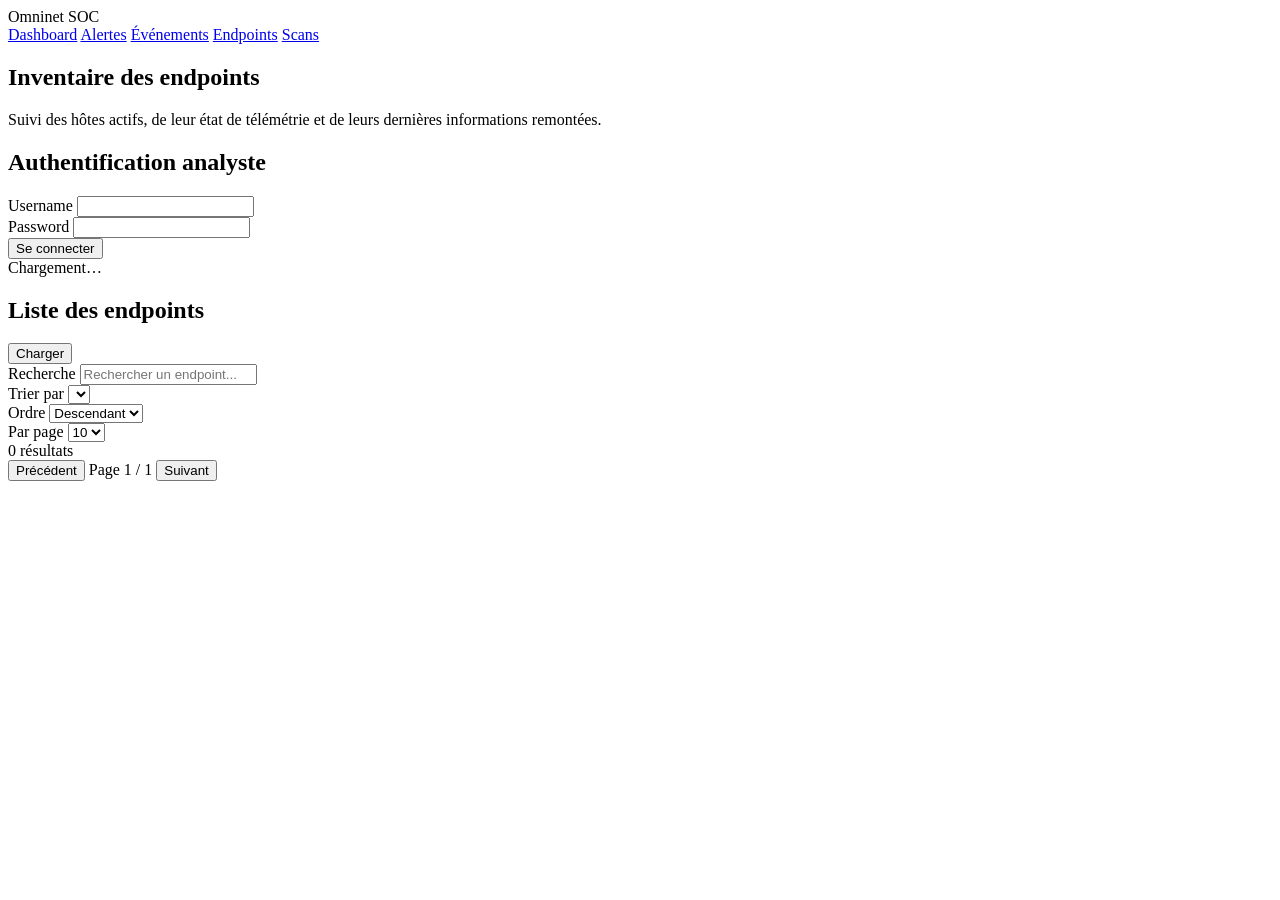
==== product/frontend/endpoints.html @ 7bad6ff0 "MVP Omninet SOC: backend FastAPI + UI + Docker lab - Backend: 11 modules (auth, events, alerts, audi" ====
<!doctype html>
<html lang="fr">
  <head>
    <meta charset="UTF-8" />
    <meta name="viewport" content="width=device-width, initial-scale=1.0" />
    <title>Omninet SOC - Endpoints</title>
    <link rel="stylesheet" href="/ui/assets/styles.css" />
  </head>
  <body data-page="endpoints">
    <header class="topbar">
      <div class="topbar-brand">Omninet SOC</div>
      <nav class="topbar-nav" aria-label="Navigation principale">
        <a href="/ui" data-nav="dashboard">Dashboard</a>
        <a href="/ui/alerts" data-nav="alerts">Alertes</a>
        <a href="/ui/events" data-nav="events">Événements</a>
        <a href="/ui/endpoints" data-nav="endpoints">Endpoints</a>
        <a href="/ui/scans" data-nav="scans">Scans</a>
      </nav>
    </header>

    <main class="layout">
      <section class="hero card">
        <h1>Inventaire des endpoints</h1>
        <p>Suivi des hôtes actifs, de leur état de télémétrie et de leurs dernières informations remontées.</p>
      </section>

      <section class="card">
        <h2>Authentification analyste</h2>
        <form id="login-form" class="form-grid">
          <div class="field">
            <label for="username">Username</label>
            <input id="username" name="username" type="text" autocomplete="username" required />
          </div>
          <div class="field">
            <label for="password">Password</label>
            <input id="password" name="password" type="password" autocomplete="current-password" required />
          </div>
          <button type="submit" class="btn-primary">Se connecter</button>
        </form>
        <div id="status" class="status" role="status" aria-live="polite"></div>
        <div id="loading-indicator" class="loading hidden" role="status" aria-live="polite">Chargement…</div>
      </section>

      <section class="card">
        <div class="section-head">
          <h2>Liste des endpoints</h2>
          <button id="load-data" type="button" class="btn-secondary">Charger</button>
        </div>
        <div class="filters">
          <div class="field-inline">
            <label for="search-input">Recherche</label>
            <input id="search-input" type="text" class="search-input" placeholder="Rechercher un endpoint..." />
          </div>
          <div class="field-inline">
            <label for="sort-column">Trier par</label>
            <select id="sort-column"></select>
          </div>
          <div class="field-inline">
            <label for="sort-direction">Ordre</label>
            <select id="sort-direction">
              <option value="desc">Descendant</option>
              <option value="asc">Ascendant</option>
            </select>
          </div>
          <div class="field-inline">
            <label for="page-size">Par page</label>
            <select id="page-size">
              <option value="10">10</option>
              <option value="25">25</option>
              <option value="50">50</option>
            </select>
          </div>
        </div>
        <div class="section-head">
          <div id="results-count" class="status" role="status" aria-live="polite">0 résultats</div>
          <div class="filters">
            <button id="prev-page" type="button" class="btn-secondary">Précédent</button>
            <span id="page-indicator" class="status" aria-live="polite">Page 1 / 1</span>
            <button id="next-page" type="button" class="btn-secondary">Suivant</button>
          </div>
        </div>
        <div class="table-wrap">
          <table id="results" class="data-table"></table>
        </div>
      </section>
    </main>

    <script src="/ui/assets/app.js"></script>
  </body>
</html>
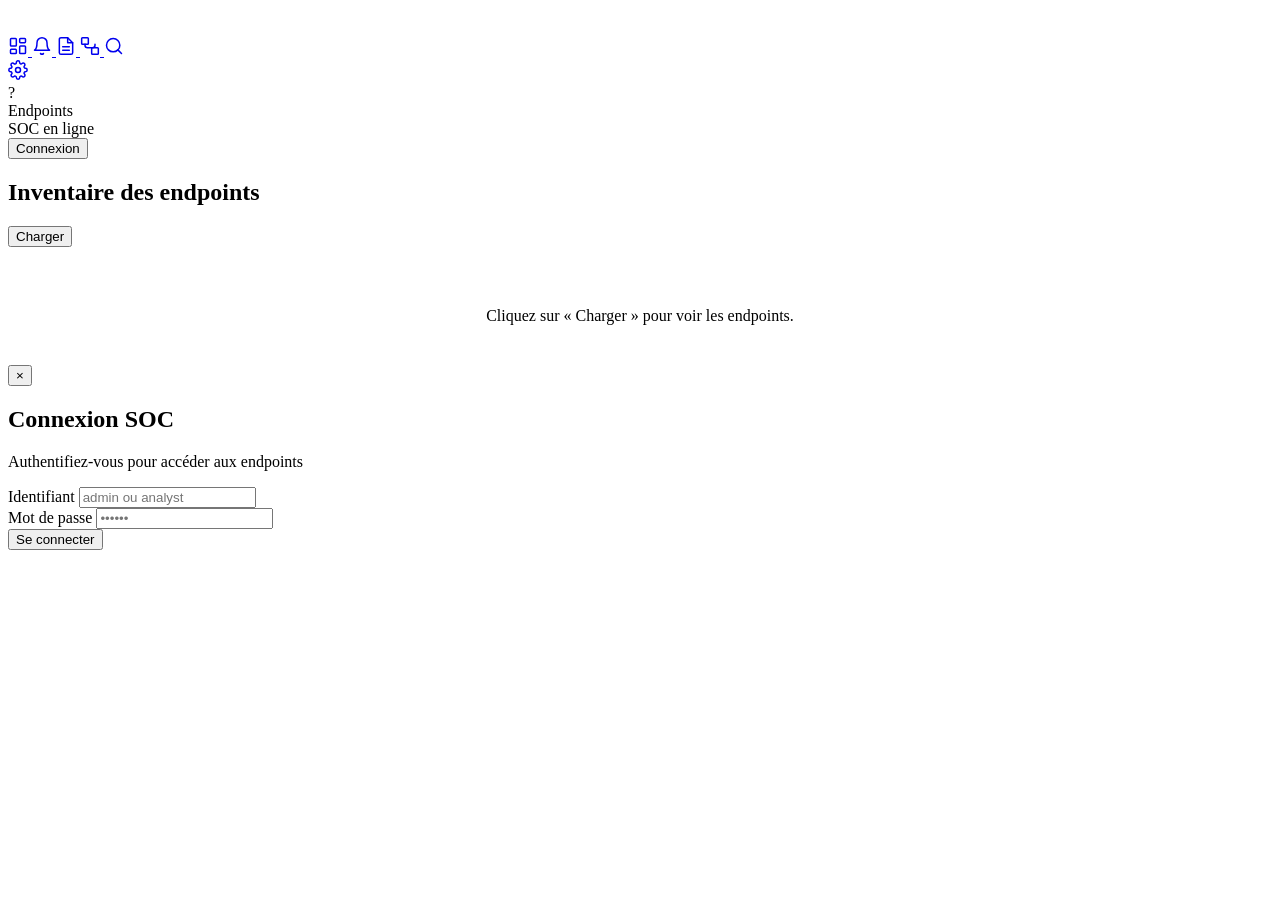
==== commit d986820d: "Ajout gestion utilisateurs admin (CRUD) + timeline KPI + pages UI settings/admin-users - Backend aut" ====
--- a/product/frontend/endpoints.html
+++ b/product/frontend/endpoints.html
@@ -1,90 +1,106 @@
 <!doctype html>
 <html lang="fr">
-  <head>
-    <meta charset="UTF-8" />
-    <meta name="viewport" content="width=device-width, initial-scale=1.0" />
-    <title>Omninet SOC - Endpoints</title>
-    <link rel="stylesheet" href="/ui/assets/styles.css" />
-  </head>
-  <body data-page="endpoints">
+<head>
+  <meta charset="UTF-8" />
+  <meta name="viewport" content="width=device-width, initial-scale=1.0" />
+  <title>Omninet — Endpoints</title>
+  <link rel="stylesheet" href="/ui/assets/styles.css" />
+</head>
+<body data-page="endpoints" data-auth="logged-out">
+
+  <aside id="sidebar" class="sidebar">
+    <div class="sidebar-brand"><svg width="24" height="24" viewBox="0 0 24 24" fill="none" stroke="white" stroke-width="2" stroke-linecap="round" stroke-linejoin="round">
+  <path d="M12 22s8-4 8-10V5l-8-3-8 3v7c0 6 8 10 8 10z"/>
+</svg></div>
+    <nav class="sidebar-nav">
+      <a href="/ui" class="sidebar-link" data-nav="dashboard">
+        <svg width="20" height="20" viewBox="0 0 24 24" fill="none" stroke="currentColor" stroke-width="1.8" stroke-linecap="round" stroke-linejoin="round">
+          <rect x="3" y="3" width="7" height="9" rx="1" /><rect x="14" y="3" width="7" height="5" rx="1" /><rect x="14" y="12" width="7" height="9" rx="1" /><rect x="3" y="16" width="7" height="5" rx="1" />
+        </svg>
+      </a>
+      <a href="/ui/alerts" class="sidebar-link" data-nav="alerts">
+        <svg width="20" height="20" viewBox="0 0 24 24" fill="none" stroke="currentColor" stroke-width="1.8" stroke-linecap="round" stroke-linejoin="round">
+          <path d="M13.73 21a2 2 0 0 1-3.46 0" /><path d="M18 8A6 6 0 0 0 6 8c0 7-3 9-3 9h18s-3-2-3-9" />
+        </svg>
+      </a>
+      <a href="/ui/events" class="sidebar-link" data-nav="events">
+        <svg width="20" height="20" viewBox="0 0 24 24" fill="none" stroke="currentColor" stroke-width="1.8" stroke-linecap="round" stroke-linejoin="round">
+          <path d="M14 2H6a2 2 0 0 0-2 2v16a2 2 0 0 0 2 2h12a2 2 0 0 0 2-2V8z" /><polyline points="14 2 14 8 20 8" /><line x1="16" y1="13" x2="8" y2="13" /><line x1="16" y1="17" x2="8" y2="17" />
+        </svg>
+      </a>
+      <a href="/ui/endpoints" class="sidebar-link active" data-nav="endpoints">
+        <svg width="20" height="20" viewBox="0 0 24 24" fill="none" stroke="currentColor" stroke-width="1.8" stroke-linecap="round" stroke-linejoin="round">
+          <rect x="2" y="2" width="8" height="8" rx="1" /><rect x="14" y="14" width="8" height="8" rx="1" /><path d="M6 10v1a3 3 0 0 0 3 3h6a3 3 0 0 0 3-3v-1" />
+        </svg>
+      </a>
+      <a href="/ui/scans" class="sidebar-link" data-nav="scans">
+        <svg width="20" height="20" viewBox="0 0 24 24" fill="none" stroke="currentColor" stroke-width="1.8" stroke-linecap="round" stroke-linejoin="round">
+          <circle cx="11" cy="11" r="8" /><line x1="21" y1="21" x2="16.65" y2="16.65" />
+        </svg>
+      </a>
+      <div class="sidebar-separator"></div>
+      <a href="/ui/settings" class="sidebar-link" data-nav="settings" title="Paramètres">
+        <svg width="20" height="20" viewBox="0 0 24 24" fill="none" stroke="currentColor" stroke-width="1.8" stroke-linecap="round" stroke-linejoin="round">
+          <circle cx="12" cy="12" r="3" /><path d="M19.4 15a1.65 1.65 0 0 0 .33 1.82l.06.06a2 2 0 0 1 0 2.83 2 2 0 0 1-2.83 0l-.06-.06a1.65 1.65 0 0 0-1.82-.33 1.65 1.65 0 0 0-1 1.51V21a2 2 0 0 1-2 2 2 2 0 0 1-2-2v-.09A1.65 1.65 0 0 0 9 19.4a1.65 1.65 0 0 0-1.82.33l-.06.06a2 2 0 0 1-2.83 0 2 2 0 0 1 0-2.83l.06-.06A1.65 1.65 0 0 0 4.68 15a1.65 1.65 0 0 0-1.51-1H3a2 2 0 0 1-2-2 2 2 0 0 1 2-2h.09A1.65 1.65 0 0 0 4.6 9a1.65 1.65 0 0 0-.33-1.82l-.06-.06a2 2 0 0 1 0-2.83 2 2 0 0 1 2.83 0l.06.06A1.65 1.65 0 0 0 9 4.68a1.65 1.65 0 0 0 1-1.51V3a2 2 0 0 1 2-2 2 2 0 0 1 2 2v.09a1.65 1.65 0 0 0 1 1.51 1.65 1.65 0 0 0 1.82-.33l.06-.06a2 2 0 0 1 2.83 0 2 2 0 0 1 0 2.83l-.06.06A1.65 1.65 0 0 0 19.4 9a1.65 1.65 0 0 0 1.51 1H21a2 2 0 0 1 2 2 2 2 0 0 1-2 2h-.09a1.65 1.65 0 0 0-1.51 1z" />
+        </svg>
+      </a>
+    </nav>
+    <div class="sidebar-footer">
+      <div class="sidebar-user-avatar" id="sidebar-user-avatar">?</div>
+    </div>
+  </aside>
+
+  <div class="main">
     <header class="topbar">
-      <div class="topbar-brand">Omninet SOC</div>
-      <nav class="topbar-nav" aria-label="Navigation principale">
-        <a href="/ui" data-nav="dashboard">Dashboard</a>
-        <a href="/ui/alerts" data-nav="alerts">Alertes</a>
-        <a href="/ui/events" data-nav="events">Événements</a>
-        <a href="/ui/endpoints" data-nav="endpoints">Endpoints</a>
-        <a href="/ui/scans" data-nav="scans">Scans</a>
-      </nav>
+      <div class="topbar-left">
+        <div class="topbar-title">Endpoints</div>
+      </div>
+      <div class="topbar-right">
+        <div class="topbar-status">
+          <span class="topbar-status-dot"></span>
+          <span>SOC en ligne</span>
+        </div>
+        <button id="btn-login" class="btn btn-ghost auth-hide">Connexion</button>
+        <button id="btn-logout" class="btn btn-ghost auth-show" style="display:none">Déconnexion</button>
+      </div>
     </header>
 
-    <main class="layout">
-      <section class="hero card">
-        <h1>Inventaire des endpoints</h1>
-        <p>Suivi des hôtes actifs, de leur état de télémétrie et de leurs dernières informations remontées.</p>
-      </section>
+    <div class="content">
+      <div class="glass" style="margin-bottom:20px">
+        <div class="glass-header">
+          <h2>Inventaire des endpoints</h2>
+          <button id="load-endpoints" class="btn btn-primary">Charger</button>
+        </div>
+      </div>
 
-      <section class="card">
-        <h2>Authentification analyste</h2>
-        <form id="login-form" class="form-grid">
-          <div class="field">
-            <label for="username">Username</label>
-            <input id="username" name="username" type="text" autocomplete="username" required />
-          </div>
-          <div class="field">
-            <label for="password">Password</label>
-            <input id="password" name="password" type="password" autocomplete="current-password" required />
-          </div>
-          <button type="submit" class="btn-primary">Se connecter</button>
-        </form>
-        <div id="status" class="status" role="status" aria-live="polite"></div>
-        <div id="loading-indicator" class="loading hidden" role="status" aria-live="polite">Chargement…</div>
-      </section>
+      <div id="endpoint-grid" class="endpoint-grid">
+        <div class="glass" style="padding:40px;text-align:center;color:var(--text-muted)">
+          Cliquez sur « Charger » pour voir les endpoints.
+        </div>
+      </div>
+    </div>
+  </div>
 
-      <section class="card">
-        <div class="section-head">
-          <h2>Liste des endpoints</h2>
-          <button id="load-data" type="button" class="btn-secondary">Charger</button>
+  <div id="login-modal" class="modal-overlay">
+    <div class="modal" style="position:relative">
+      <button class="modal-close" onclick="closeLoginModal()">&times;</button>
+      <h2>Connexion SOC</h2>
+      <p>Authentifiez-vous pour accéder aux endpoints</p>
+      <form id="modal-login-form" class="form-grid">
+        <div class="field">
+          <label for="modal-username">Identifiant</label>
+          <input id="modal-username" type="text" autocomplete="username" required placeholder="admin ou analyst" />
         </div>
-        <div class="filters">
-          <div class="field-inline">
-            <label for="search-input">Recherche</label>
-            <input id="search-input" type="text" class="search-input" placeholder="Rechercher un endpoint..." />
-          </div>
-          <div class="field-inline">
-            <label for="sort-column">Trier par</label>
-            <select id="sort-column"></select>
-          </div>
-          <div class="field-inline">
-            <label for="sort-direction">Ordre</label>
-            <select id="sort-direction">
-              <option value="desc">Descendant</option>
-              <option value="asc">Ascendant</option>
-            </select>
-          </div>
-          <div class="field-inline">
-            <label for="page-size">Par page</label>
-            <select id="page-size">
-              <option value="10">10</option>
-              <option value="25">25</option>
-              <option value="50">50</option>
-            </select>
-          </div>
+        <div class="field">
+          <label for="modal-password">Mot de passe</label>
+          <input id="modal-password" type="password" autocomplete="current-password" required placeholder="&bull;&bull;&bull;&bull;&bull;&bull;" />
         </div>
-        <div class="section-head">
-          <div id="results-count" class="status" role="status" aria-live="polite">0 résultats</div>
-          <div class="filters">
-            <button id="prev-page" type="button" class="btn-secondary">Précédent</button>
-            <span id="page-indicator" class="status" aria-live="polite">Page 1 / 1</span>
-            <button id="next-page" type="button" class="btn-secondary">Suivant</button>
-          </div>
-        </div>
-        <div class="table-wrap">
-          <table id="results" class="data-table"></table>
-        </div>
-      </section>
-    </main>
+        <button type="submit" class="btn btn-primary" style="justify-content:center">Se connecter</button>
+        <div id="modal-login-status" style="font-size:0.82rem;color:var(--text-muted);text-align:center;min-height:1.5em"></div>
+      </form>
+    </div>
+  </div>
 
-    <script src="/ui/assets/app.js"></script>
-  </body>
+  <script src="/ui/assets/app.js"></script>
+</body>
 </html>
